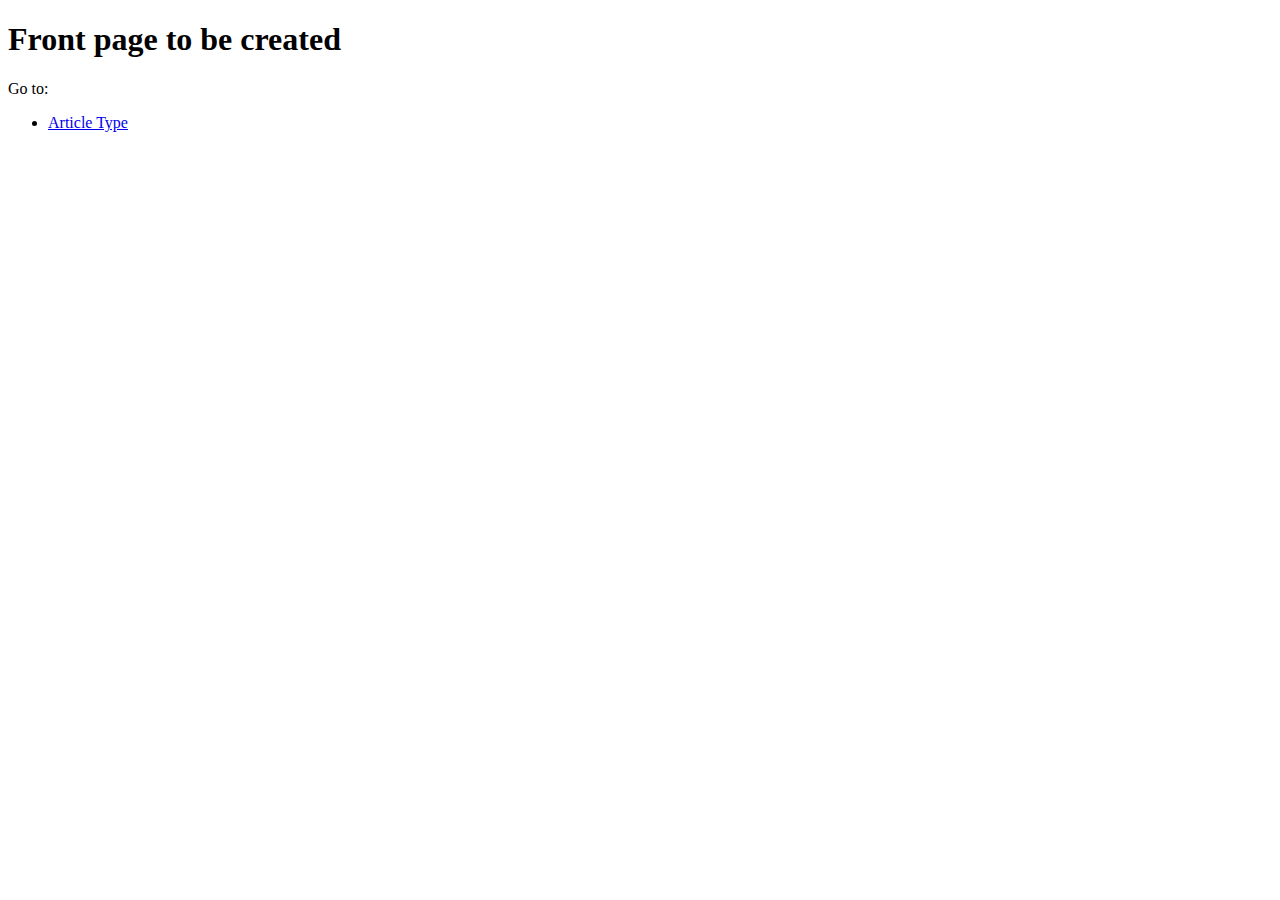
==== index.html @ 18f83446 "first commit" ====
<!DOCTYPE html>
<html lang="en">
  <head>
    <meta charset="UTF-8" />
    <meta name="viewport" content="width=device-width, initial-scale=1.0" />
    <title>Document</title>
  </head>
  <body>
    <h1>Front page to be created</h1>
    <p>Go to:</p>
    <ul>
      <li><a href="pages/category.html">Article Type</a></li>
    </ul>
  </body>
</html>
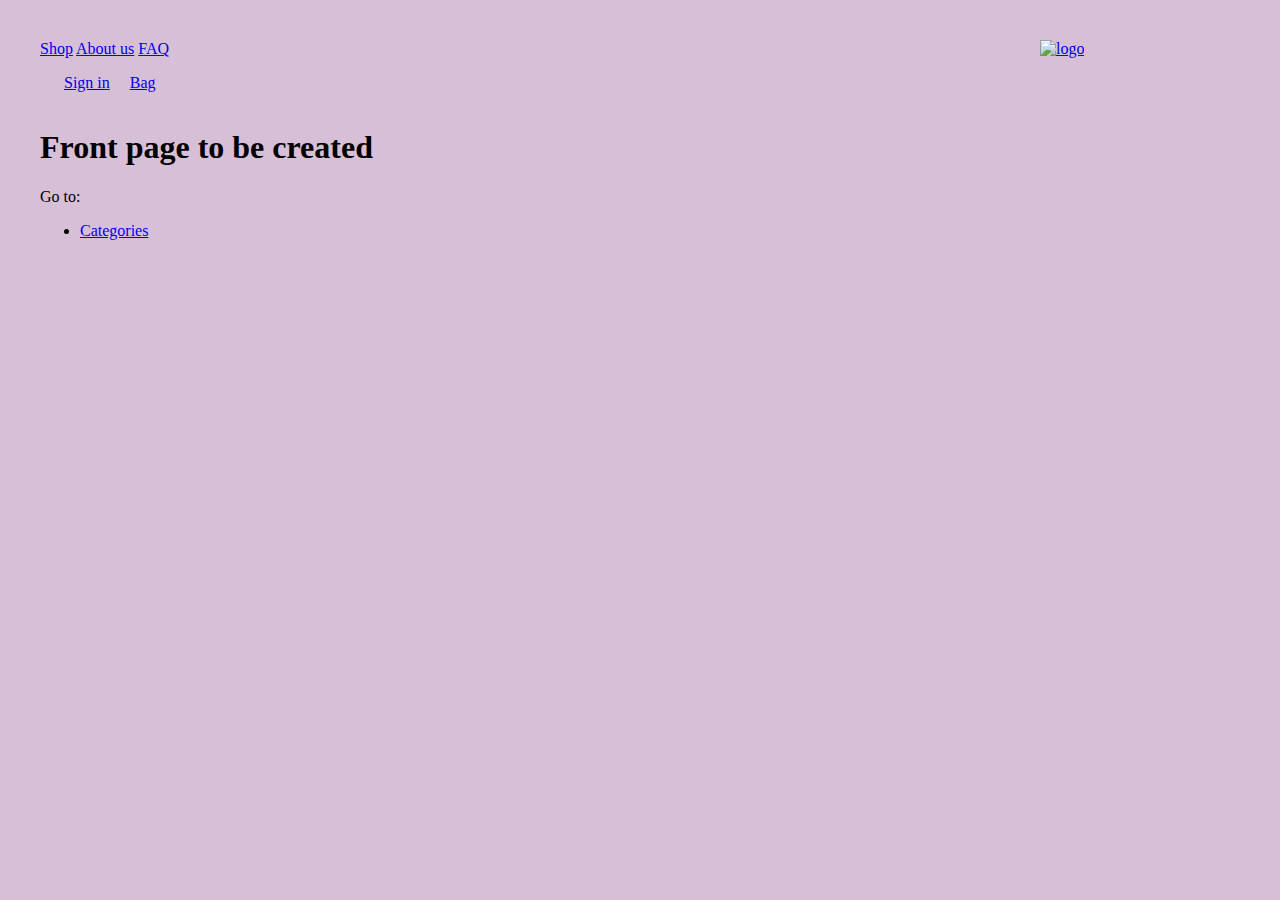
==== commit 4ae9edef: "finished assignment" ====
--- a/index.html
+++ b/index.html
@@ -3,13 +3,30 @@
   <head>
     <meta charset="UTF-8" />
     <meta name="viewport" content="width=device-width, initial-scale=1.0" />
-    <title>Document</title>
+    <title>Home</title>
+    <link rel="stylesheet" href="style.css" />
   </head>
   <body>
+    <header id="globalNav">
+      <div id="navBar2">
+        <a href="pages/category.html">Shop</a>
+        <a href="#">About us</a>
+        <a href="#">FAQ</a>
+      </div>
+      <div id="logo">
+        <a href="../index.html"
+          ><img src="../images/logo-positive-medium.png" alt="logo"
+        /></a>
+      </div>
+      <nav id="navBar">
+        <a href="#">Sign in</a>
+        <a href="#">Bag</a>
+      </nav>
+    </header>
     <h1>Front page to be created</h1>
     <p>Go to:</p>
     <ul>
-      <li><a href="pages/category.html">Article Type</a></li>
+      <li><a href="pages/category.html">Categories</a></li>
     </ul>
   </body>
 </html>
--- a/style.css
+++ b/style.css
@@ -0,0 +1,89 @@
+body {
+  padding: 2rem;
+  background-color: thistle;
+}
+
+header {
+  display: grid;
+  grid-template-columns: 5fr 1fr;
+}
+
+#logo img {
+  max-width: 30%;
+}
+
+#navBar {
+  margin: 1rem;
+}
+
+#navBar a {
+  margin: 0.5rem;
+  font-size: 1rem;
+}
+
+/*category*/
+
+.category-page main {
+  display: grid;
+  grid-template-columns: repeat(auto-fill, minmax(150px, 500px));
+  gap: 2rem;
+  margin-left: 2rem;
+}
+
+.category-page main h1 {
+  grid-column: 1/-1;
+  text-align: center;
+}
+
+.articleType {
+  display: flex;
+  flex-direction: column;
+  border-radius: 1rem;
+  text-align: center;
+}
+
+.articleType a {
+  text-decoration: none;
+}
+
+.articleType img {
+  max-width: 80%;
+}
+
+.articleName {
+  color: white;
+  font-size: 4rem;
+  margin-top: 10rem;
+}
+
+#Accessories {
+  background-image: url(images/tshirts-category.jpg);
+  background-repeat: no-repeat;
+  background-size: 30rem;
+  border-radius: 0%;
+  max-width: 100%;
+}
+
+#Apparel {
+  background-image: url(images/tshirts-category.jpg);
+  background-repeat: no-repeat;
+  background-size: 30rem;
+  border-radius: 0%;
+  max-width: 100%;
+}
+
+#Footwear {
+  background-image: url(images/tshirts-category.jpg);
+  background-repeat: no-repeat;
+  background-size: 30rem;
+  border-radius: 0%;
+  max-width: 100%;
+}
+
+#FreeItems {
+  background-image: url(images/tshirts-category.jpg);
+  background-repeat: no-repeat;
+  background-size: 30rem;
+  border-radius: 0%;
+  max-width: 100%;
+}
